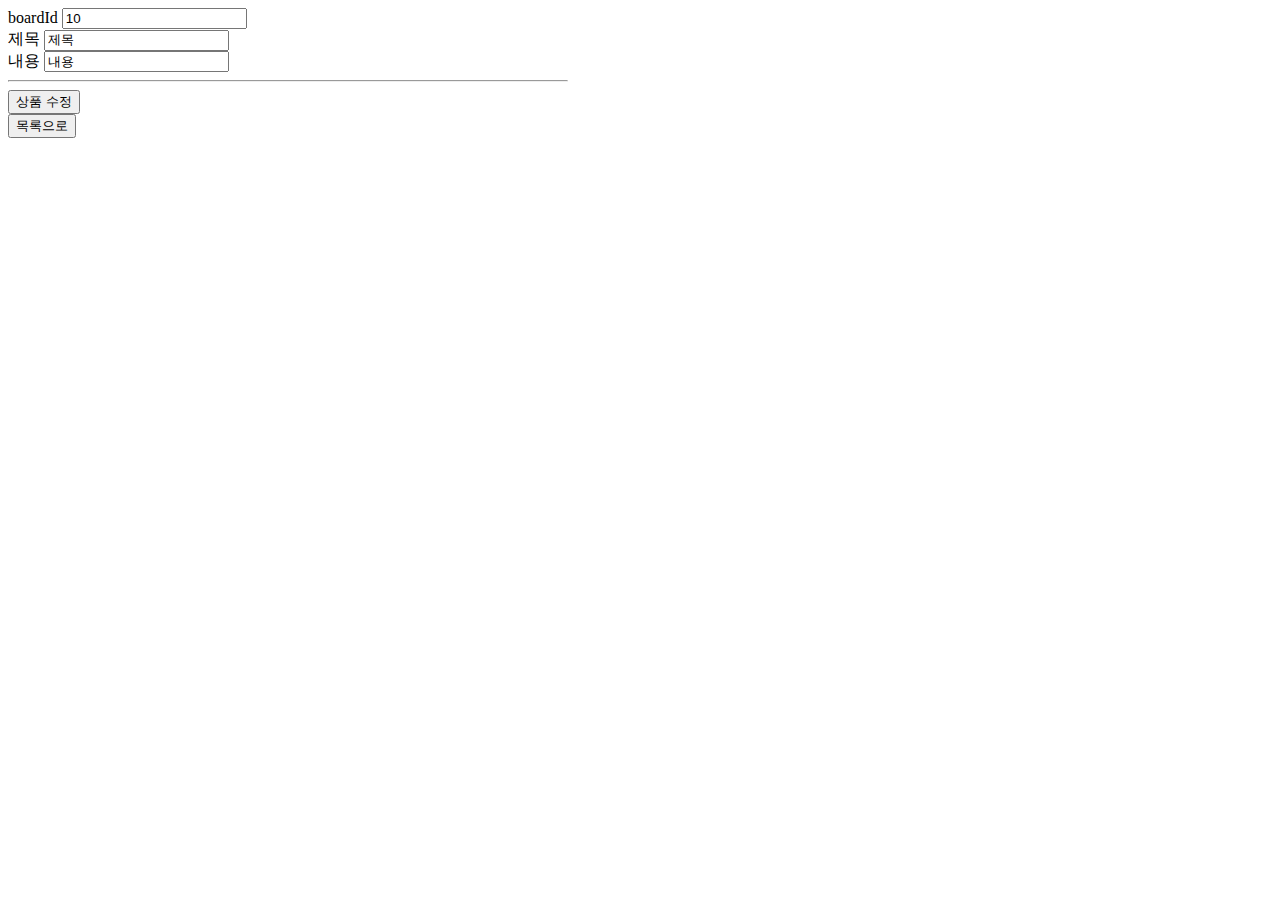
==== src/main/resources/templates/form/board/board.html @ ad3ffdc1 "Merge pull request #4 from suddiyo/dev" ====
<!DOCTYPE HTML>
<html xmlns:th="http://www.thymeleaf.org">
<head>
    <meta charset="utf-8">
    <link th:href="@{/css/bootstrap.min.css}"
          href="../css/bootstrap.min.css" rel="stylesheet">
    <style>
        .container {
            max-width: 560px;
        }
    </style>
</head>
<body>

<div class="container">
    <div>
        <label for="boardId" th:text="#{label.board.id}">boardId</label>
        <input type="text" id="boardId" name="boardId" class="form-control" value="10" th:value="${board.memberId}" readonly>
    </div>
    <div>
        <label for="title" th:text="#{label.board.title}">제목</label>
        <input type="text" id="title" name="title" class="form-control" value="제목" th:value="${board.title}" readonly>
    </div>
    <div>
        <label for="description" th:text="#{label.board.content}">내용</label>
        <input type="text" id="description" name="description" class="form-control" value="내용"
               th:value="${board.content}" readonly>
    </div>

    <hr class="my-4">

    <div class="row">
        <div class="col">
            <button class="w-100 btn btn-primary btn-lg"
                    onclick="location.href='editForm.html'" th:text="#{button.edit}"
                    th:onclick="|location.href='@{/board/{memberId}/{boardId}/edit(memberId=${board.memberId}, boardId=${board.boardId})}'|"
                    type="button">상품 수정
            </button>
        </div>
        <div class="col">
            <button class="w-100 btn btn-secondary btn-lg"
                    onclick="location.href='items.html'" th:text="#{button.list}"
                    th:onclick="|location.href='@{/board/{memberId}(memberId=${board.memberId})}'|"
                    type="button">목록으로
            </button>
        </div>
    </div>

</div> <!-- /container -->
</body>
</html>
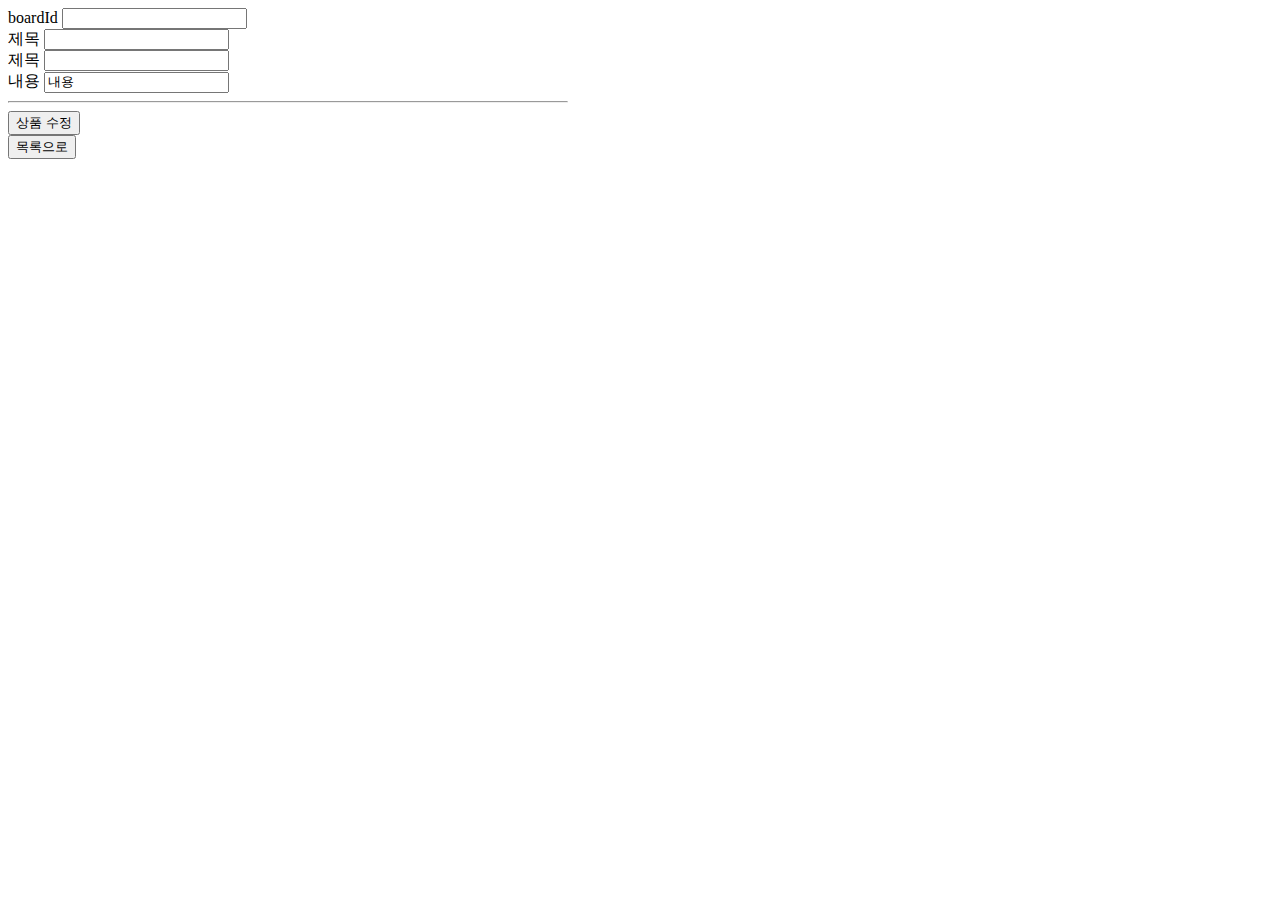
==== commit cfdabd0c: "STYLE: controller page divide" ====
--- a/src/main/resources/templates/form/board/board.html
+++ b/src/main/resources/templates/form/board/board.html
@@ -12,19 +12,26 @@
 </head>
 <body>
 
-<div class="container">
+<div class="container" th:object="${board}">
     <div>
         <label for="boardId" th:text="#{label.board.id}">boardId</label>
-        <input type="text" id="boardId" name="boardId" class="form-control" value="10" th:value="${board.memberId}" readonly>
+        <input type="text" id="boardId" name="boardId" class="form-control" th:field="*{boardId}" readonly>
     </div>
-    <div>
-        <label for="title" th:text="#{label.board.title}">제목</label>
-        <input type="text" id="title" name="title" class="form-control" value="제목" th:value="${board.title}" readonly>
+    <div class="row">
+        <div class="col">
+            <label for="title" th:text="#{label.board.title}">제목</label>
+            <input type="text" id="title" name="title" class="form-control" th:field="*{title}" readonly>
+        </div>
+        <div class="col">
+            <label for="writer" th:text="#{label.board.writer}">제목</label>
+            <input type="text" id="writer" name="writer" class="form-control" th:field="*{writer}" readonly>
+        </div>
+
     </div>
     <div>
         <label for="description" th:text="#{label.board.content}">내용</label>
         <input type="text" id="description" name="description" class="form-control" value="내용"
-               th:value="${board.content}" readonly>
+               th:field="*{content}" readonly>
     </div>
 
     <hr class="my-4">
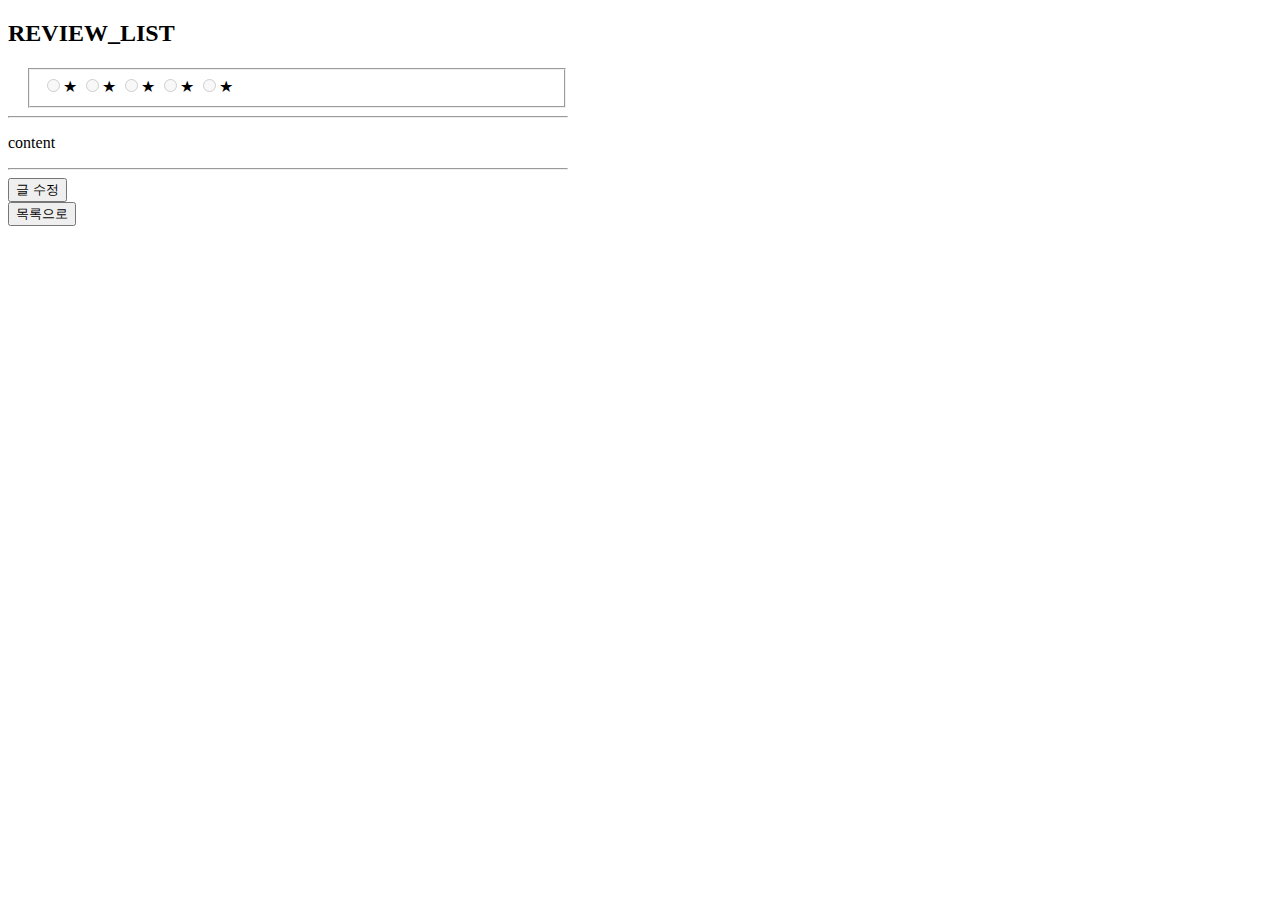
==== commit b781a317: "Merge pull request #16 from suddiyo/sugyeong" ====
--- a/src/main/resources/templates/form/board/board.html
+++ b/src/main/resources/templates/form/board/board.html
@@ -13,41 +13,50 @@
 <body>
 
 <div class="container" th:object="${board}">
-    <div>
-        <label for="boardId" th:text="#{label.board.id}">boardId</label>
-        <input type="text" id="boardId" name="boardId" class="form-control" th:field="*{boardId}" readonly>
+
+    <div class="py-5 text-center">
+        <h2 th:text="|${member.name}님의 REVIEW_LIST|"
+            th:onclick="|location.href='@{/board}'|"
+        >REVIEW_LIST</h2>
     </div>
-    <div class="row">
-        <div class="col">
-            <label for="title" th:text="#{label.board.title}">제목</label>
-            <input type="text" id="title" name="title" class="form-control" th:field="*{title}" readonly>
-        </div>
-        <div class="col">
-            <label for="writer" th:text="#{label.board.writer}">제목</label>
-            <input type="text" id="writer" name="writer" class="form-control" th:field="*{writer}" readonly>
-        </div>
 
+    <h1 class="py-3 text-lg-start" id="title" name="title" th:text="*{title}"></h1>
+
+    <div style="float:left;margin-right: 20px;">
+        <h3 class="text-md-start" type="text" id="writer" name="writer" th:text="*{author}" readonly/>
     </div>
-    <div>
-        <label for="description" th:text="#{label.board.content}">내용</label>
-        <input type="text" id="description" name="description" class="form-control" value="내용"
-               th:field="*{content}" readonly>
+
+    <link href="/css/star.css" rel="stylesheet"/>
+    <div class="mb-3" name="mydetailform" id="mydetailform" style="margin-top: 10px;">
+        <fieldset>
+            <input type="radio" name="reviewStar" value="5" id="rate1" th:field="*{rate}" disabled><label
+                for="rate1">★</label>
+            <input type="radio" name="reviewStar" value="4" id="rate2" th:field="*{rate}" disabled><label
+                for="rate2">★</label>
+            <input type="radio" name="reviewStar" value="3" id="rate3" th:field="*{rate}" disabled><label
+                for="rate3">★</label>
+            <input type="radio" name="reviewStar" value="2" id="rate4" th:field="*{rate}" disabled><label
+                for="rate4">★</label>
+            <input type="radio" name="reviewStar" value="1" id="rate5" th:field="*{rate}" disabled><label
+                for="rate5">★</label>
+        </fieldset>
     </div>
 
     <hr class="my-4">
-
+    <p class="text-start" type="text" id="description" name="content" th:text="*{content}" readonly>content</p>
+    <hr class="my-4">
     <div class="row">
         <div class="col">
             <button class="w-100 btn btn-primary btn-lg"
                     onclick="location.href='editForm.html'" th:text="#{button.edit}"
-                    th:onclick="|location.href='@{/board/{memberId}/{boardId}/edit(memberId=${board.memberId}, boardId=${board.boardId})}'|"
-                    type="button">상품 수정
+                    th:onclick="|location.href='@{/board/{boardId}/edit(boardId=${board.id})}'|"
+                    type="button">글 수정
             </button>
         </div>
         <div class="col">
             <button class="w-100 btn btn-secondary btn-lg"
                     onclick="location.href='items.html'" th:text="#{button.list}"
-                    th:onclick="|location.href='@{/board/{memberId}(memberId=${board.memberId})}'|"
+                    th:onclick="|location.href='@{/board}'|"
                     type="button">목록으로
             </button>
         </div>
